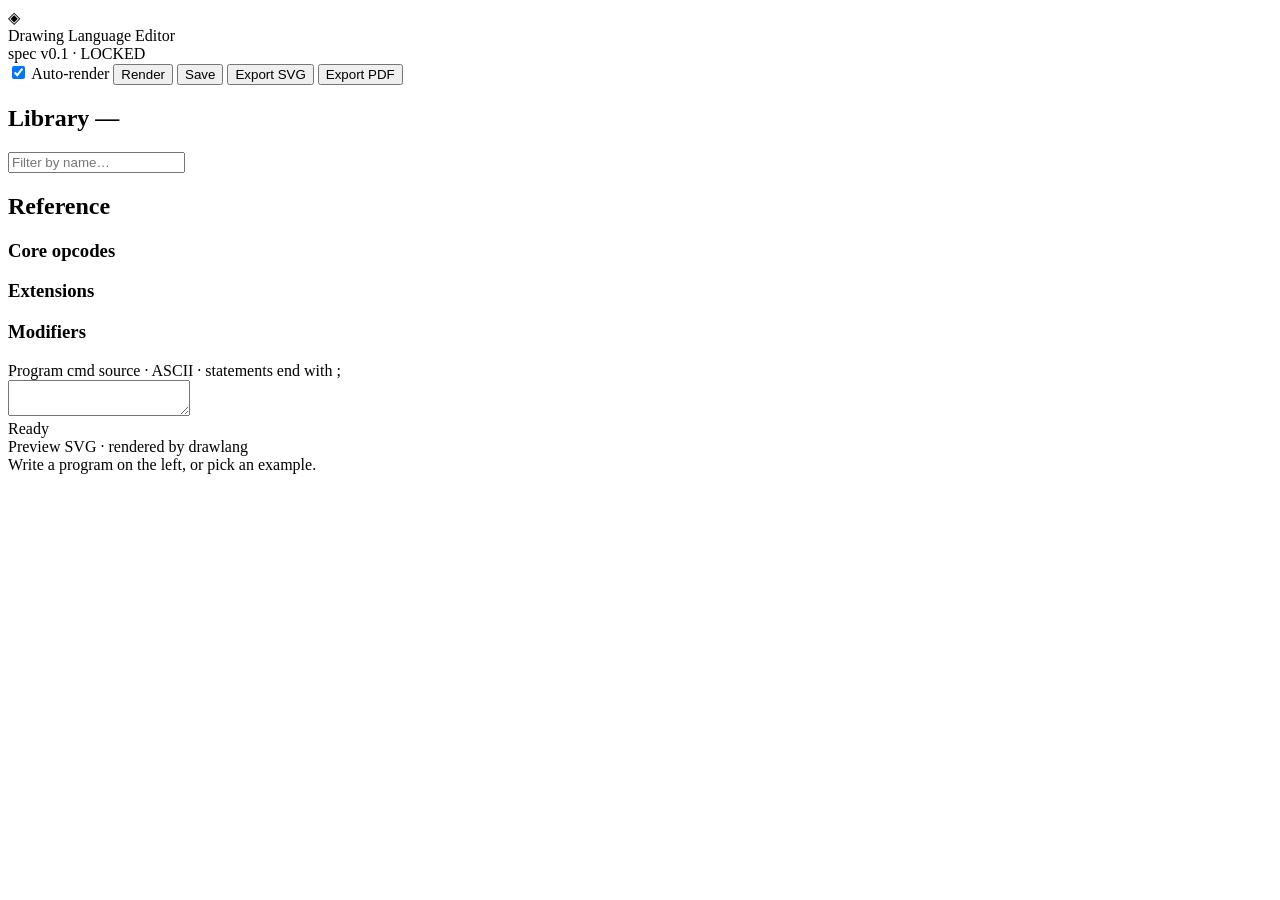
==== editor/static/index.html @ d004c5c4 "Initial commit — drawlang v0.1 Reference interpreter, backends (SVG / PostScript / PDF), web editor," ====
<!doctype html>
<html lang="en" data-theme="dark">
<head>
  <meta charset="utf-8">
  <meta name="viewport" content="width=device-width, initial-scale=1">
  <title>Drawing Language Editor — v0.1</title>
  <link rel="stylesheet" href="/static/app.css">
</head>
<body>
  <header class="topbar">
    <div class="brand">
      <span class="brand-mark" aria-hidden="true">◈</span>
      <div class="brand-text">
        <div class="brand-title">Drawing Language Editor</div>
        <div class="brand-sub">spec v<span id="spec-version">0.1</span> · LOCKED</div>
      </div>
    </div>
    <div class="topbar-actions">
      <label class="chk">
        <input type="checkbox" id="autorender" checked>
        <span>Auto-render</span>
      </label>
      <button class="btn" id="render-btn" title="Ctrl/Cmd+Enter">Render</button>
      <button class="btn" id="save-btn" title="Save as user drawing">Save</button>
      <button class="btn ghost" id="export-svg">Export SVG</button>
      <button class="btn ghost" id="export-pdf">Export PDF</button>
    </div>
  </header>

  <main class="workspace">
    <aside class="sidebar">
      <section class="panel">
        <h2 class="panel-title">
          Library
          <span class="panel-count" id="example-count">—</span>
        </h2>
        <div class="filter-row">
          <input type="search" id="example-search" placeholder="Filter by name…" autocomplete="off">
        </div>
        <div class="filter-tags" id="filter-tags"></div>
        <ul class="example-list" id="example-list"></ul>
      </section>

      <section class="panel">
        <h2 class="panel-title">Reference</h2>
        <div class="ref-group">
          <h3 class="ref-heading">Core opcodes</h3>
          <ul class="ref-list" id="ref-core"></ul>
        </div>
        <div class="ref-group">
          <h3 class="ref-heading">Extensions</h3>
          <ul class="ref-list" id="ref-ext"></ul>
        </div>
        <div class="ref-group">
          <h3 class="ref-heading">Modifiers</h3>
          <ul class="ref-list" id="ref-mods"></ul>
        </div>
        <div class="ref-footer" id="ref-footer"></div>
      </section>
    </aside>

    <section class="editor-pane">
      <div class="pane-header">
        <span class="pane-title">Program</span>
        <span class="pane-hint">cmd source · ASCII · statements end with ;</span>
      </div>
      <textarea id="editor" spellcheck="false" autocorrect="off" autocapitalize="off"></textarea>
      <div class="status-bar" id="status-bar">
        <span class="status-dot" id="status-dot"></span>
        <span id="status-text">Ready</span>
      </div>
    </section>

    <section class="preview-pane">
      <div class="pane-header">
        <span class="pane-title">Preview</span>
        <span class="pane-hint">SVG · rendered by drawlang</span>
      </div>
      <div class="preview-canvas" id="preview">
        <div class="preview-empty">Write a program on the left, or pick an example.</div>
      </div>
    </section>
  </main>

  <script src="/static/app.js"></script>
</body>
</html>
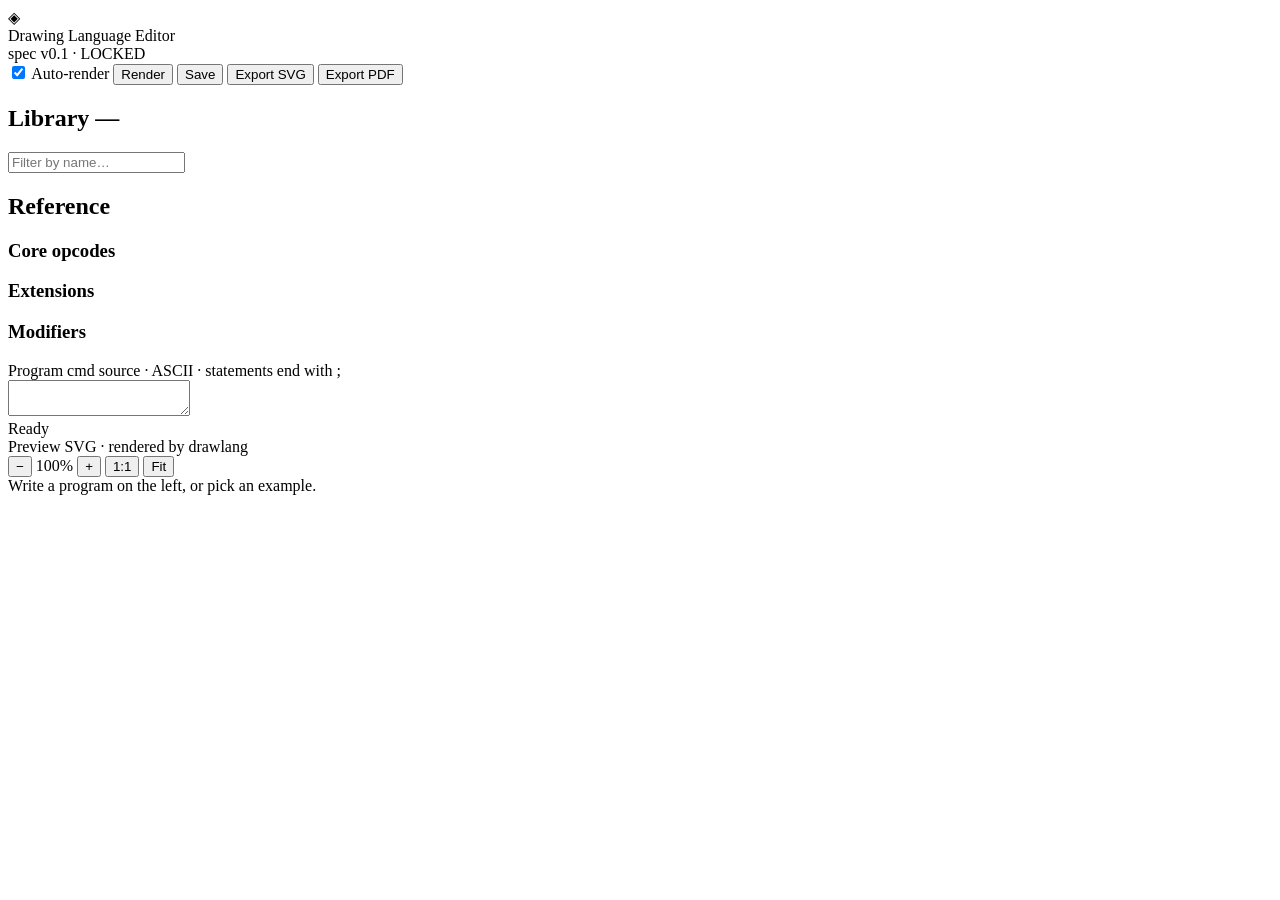
==== commit b7d746e2: "svg native size + ES680-style pan/zoom preview" ====
--- a/editor/static/index.html
+++ b/editor/static/index.html
@@ -75,6 +75,14 @@
       <div class="pane-header">
         <span class="pane-title">Preview</span>
         <span class="pane-hint">SVG · rendered by drawlang</span>
+        <span class="pane-spacer"></span>
+        <div class="zoom-toolbar" role="toolbar" aria-label="Zoom">
+          <button class="zbtn" id="zoom-out" title="Zoom out (Ctrl+− or Ctrl+wheel)">−</button>
+          <span class="zoom-level" id="zoom-level" title="Current zoom">100%</span>
+          <button class="zbtn" id="zoom-in" title="Zoom in (Ctrl++ or Ctrl+wheel)">+</button>
+          <button class="zbtn" id="zoom-one" title="Native size (1:1)">1:1</button>
+          <button class="zbtn" id="zoom-fit" title="Fit drawing to preview">Fit</button>
+        </div>
       </div>
       <div class="preview-canvas" id="preview">
         <div class="preview-empty">Write a program on the left, or pick an example.</div>
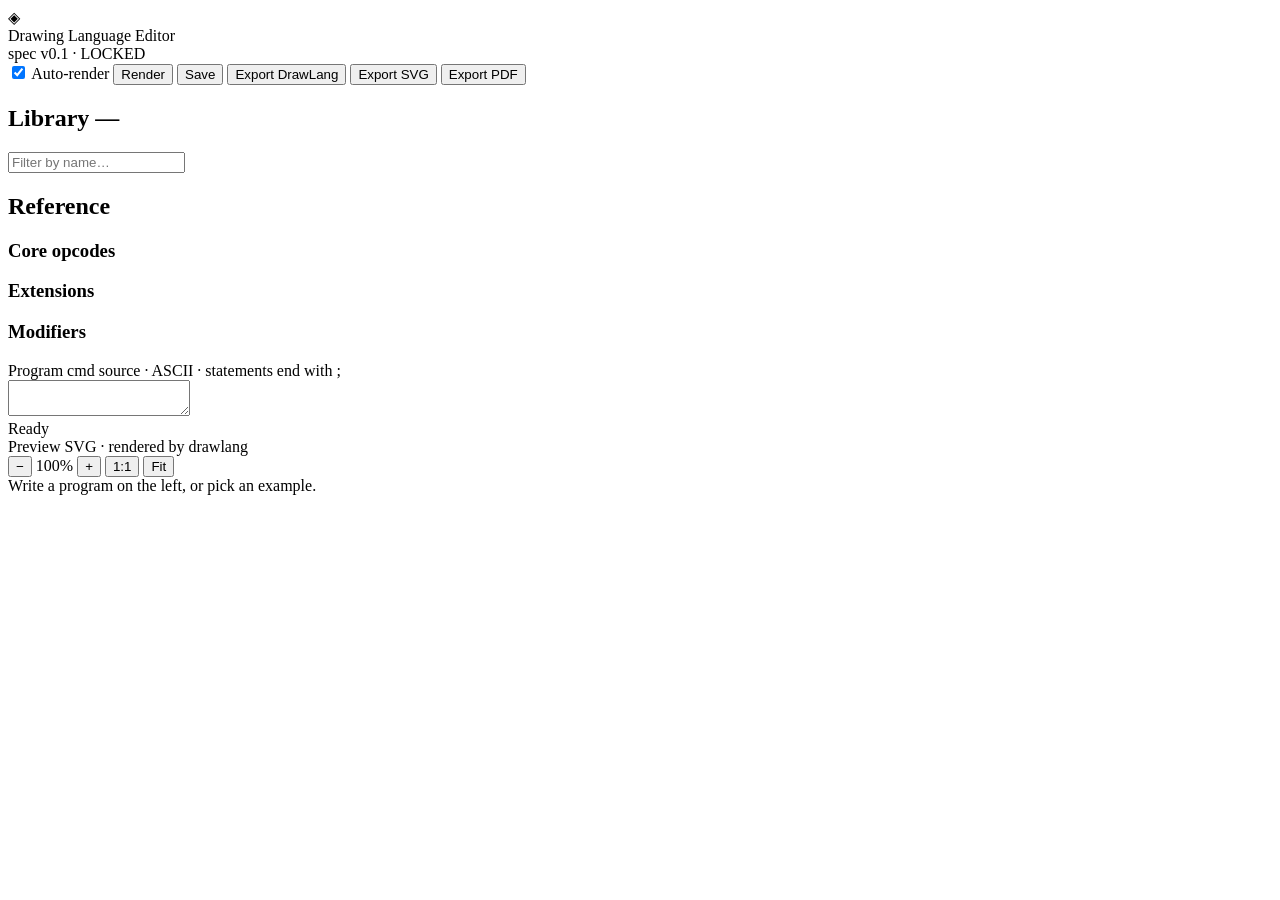
==== commit f46b9739: "v0.7.1: server-side undo/redo, Export DrawLang, duplicate canvas Backend (editor/app/canvases.py, ma" ====
--- a/editor/static/index.html
+++ b/editor/static/index.html
@@ -5,8 +5,10 @@
   <meta name="viewport" content="width=device-width, initial-scale=1">
   <title>Drawing Language Editor — v0.1</title>
   <link rel="stylesheet" href="/static/app.css">
+<script src="/static/nav.js" defer></script>
 </head>
 <body>
+<div id="app-nav"></div>
   <header class="topbar">
     <div class="brand">
       <span class="brand-mark" aria-hidden="true">◈</span>
@@ -22,6 +24,7 @@
       </label>
       <button class="btn" id="render-btn" title="Ctrl/Cmd+Enter">Render</button>
       <button class="btn" id="save-btn" title="Save as user drawing">Save</button>
+      <button class="btn ghost" id="export-dl" title="Download the editor text as .drawlang">Export DrawLang</button>
       <button class="btn ghost" id="export-svg">Export SVG</button>
       <button class="btn ghost" id="export-pdf">Export PDF</button>
     </div>
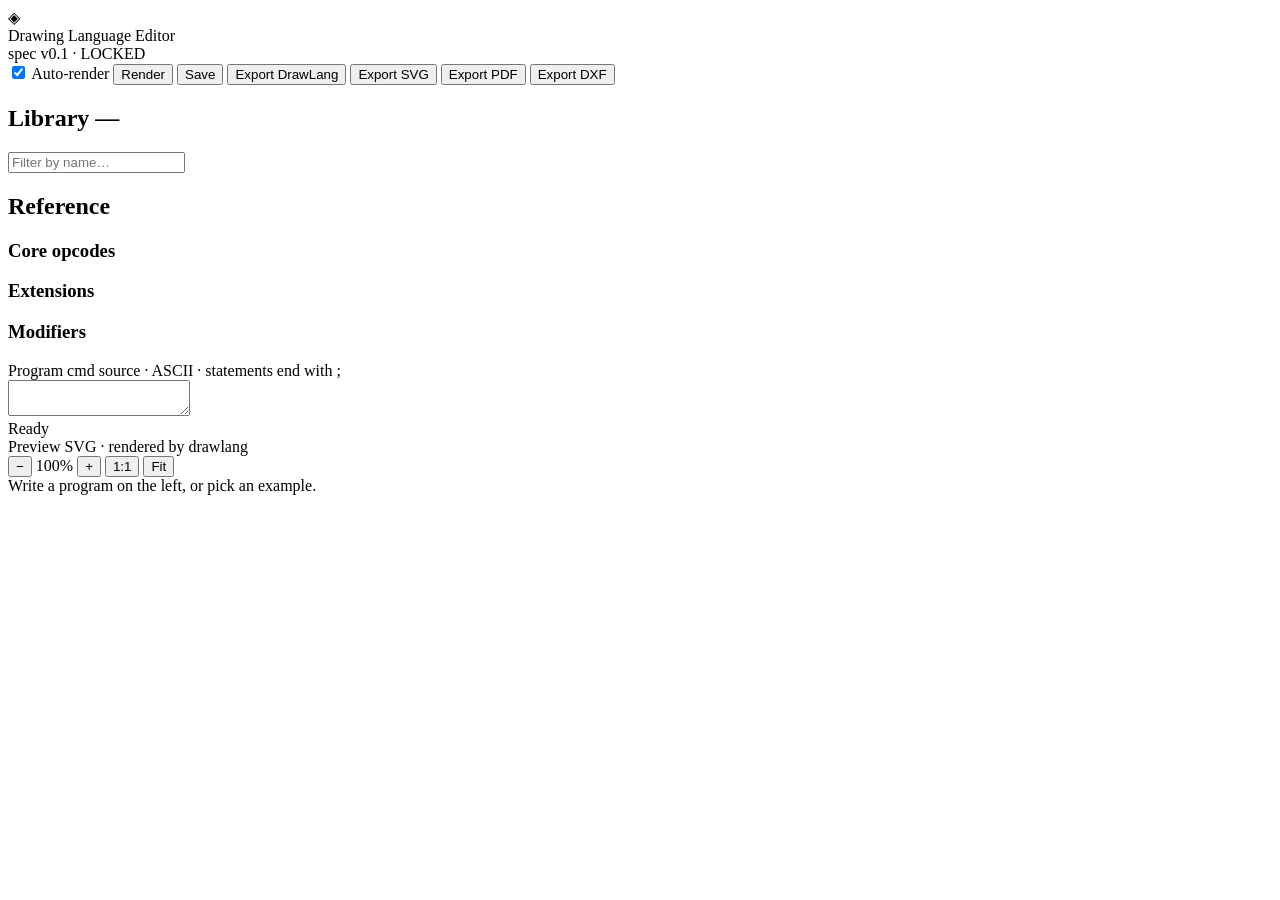
==== commit a1b550be: "legacy editor: Export DXF button + handler Mirrors the canvas-editor wiring so the legacy /editor pa" ====
--- a/editor/static/index.html
+++ b/editor/static/index.html
@@ -27,6 +27,7 @@
       <button class="btn ghost" id="export-dl" title="Download the editor text as .drawlang">Export DrawLang</button>
       <button class="btn ghost" id="export-svg">Export SVG</button>
       <button class="btn ghost" id="export-pdf">Export PDF</button>
+      <button class="btn ghost" id="export-dxf" title="Download as AutoCAD DXF (opens in every mainstream CAD)">Export DXF</button>
     </div>
   </header>
 
